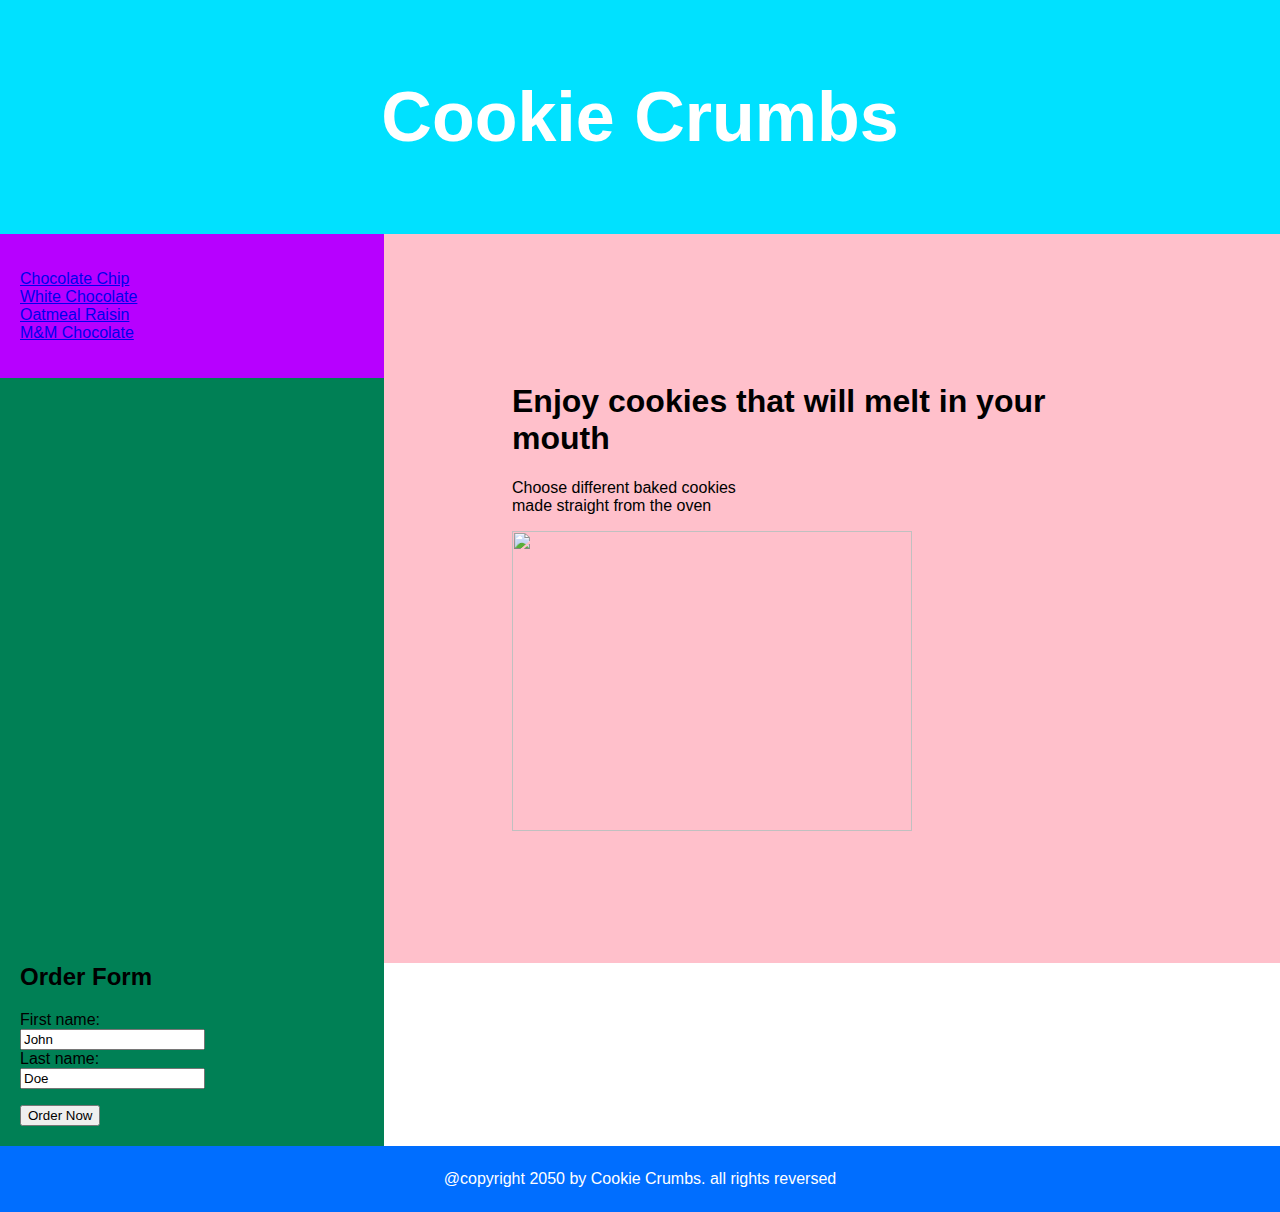
==== index.html @ 5505f8ea "second commit" ====
<!DOCTYPE html>
<html lang="en">
   <head>
     <title>Cookie Crumbs</title>
    <meta charset="utf-8">
    <link rel="stylesheet" href="styles.css">
   </head>
   <body>
      <header>
       <h1>Cookie Crumbs</h1>
      </header>
<section>
  <nav>
    <ul>
      <li><a href="#">Chocolate Chip</a></li>
      <li><a href="#">White Chocolate</a></li>
      <li><a href="#">Oatmeal Raisin</a></li>
      <li><a href="#">M&M Chocolate</a></li>
  </ul>
</nav>
<article>
  <h1>Enjoy cookies that will melt in your mouth</h1>
  <p>Choose different baked cookies<br> made straight from the oven</p>
  <img src="https://8e9d5b8b8dcb9208ef3f-01db2a53ae0368d03387780ee86ead55.ssl.cf2.rackcdn.com/0262340000000_CF_hyvee1_default_large.jpeg" width="400" height="300">
</article>
<div class="sidebox">
<aside>
  <h2>Order Form</h2>
    <form action="/action.html">
      <label for="firstName">First name:</label><br>
      <input type="text" id="firstName" name="firstName" value="John"><br>
      <label for="lastName">Last name:</label><br>
      <input type="text" id="lastName" name="lastName" value="Doe">
      <p id="demo"></p>
      <button onclick="orderNow()">Order Now</button>
      <script>
        function orderNow(){
          alert('Your Order will be shipped soon')
        }
      </script>
</aside>
</div>
</section>
<footer>
  <p>@copyright 2050 by Cookie Crumbs. all rights reversed</p>
</footer>
 </body>
</html>
---- styles.css ----
body {
    font-family: Arial, Helvetica, sans-serif;
    margin: 0;
    width: 100vw;
    height: 100vh;
}
header {
    background-color: rgb(0, 225, 255);
    padding: 30px;
    text-align: center;
    font-size: 35px;
    color: white;
}
nav {
    float: left;
    width: 30%;
    background: rgb(183, 0, 255);
    padding: 20px;
}
nav ul {
    list-style-type: none;
    padding: 0;
}
article {
    float: left;
    padding: 10%;
    width: 70%;
    background-color: pink;
}
aside {
    float: top;
    background: rgb(0, 128, 85);
    width: 30%;
    padding: 20px;
}
footer {
    background-color: rgb(0, 110, 255);
    padding: 8px;
    text-align: center;
    color: white;
}
* {
    box-sizing: border-box;
}
div {
    border: 10px;
    border-color: black;
}
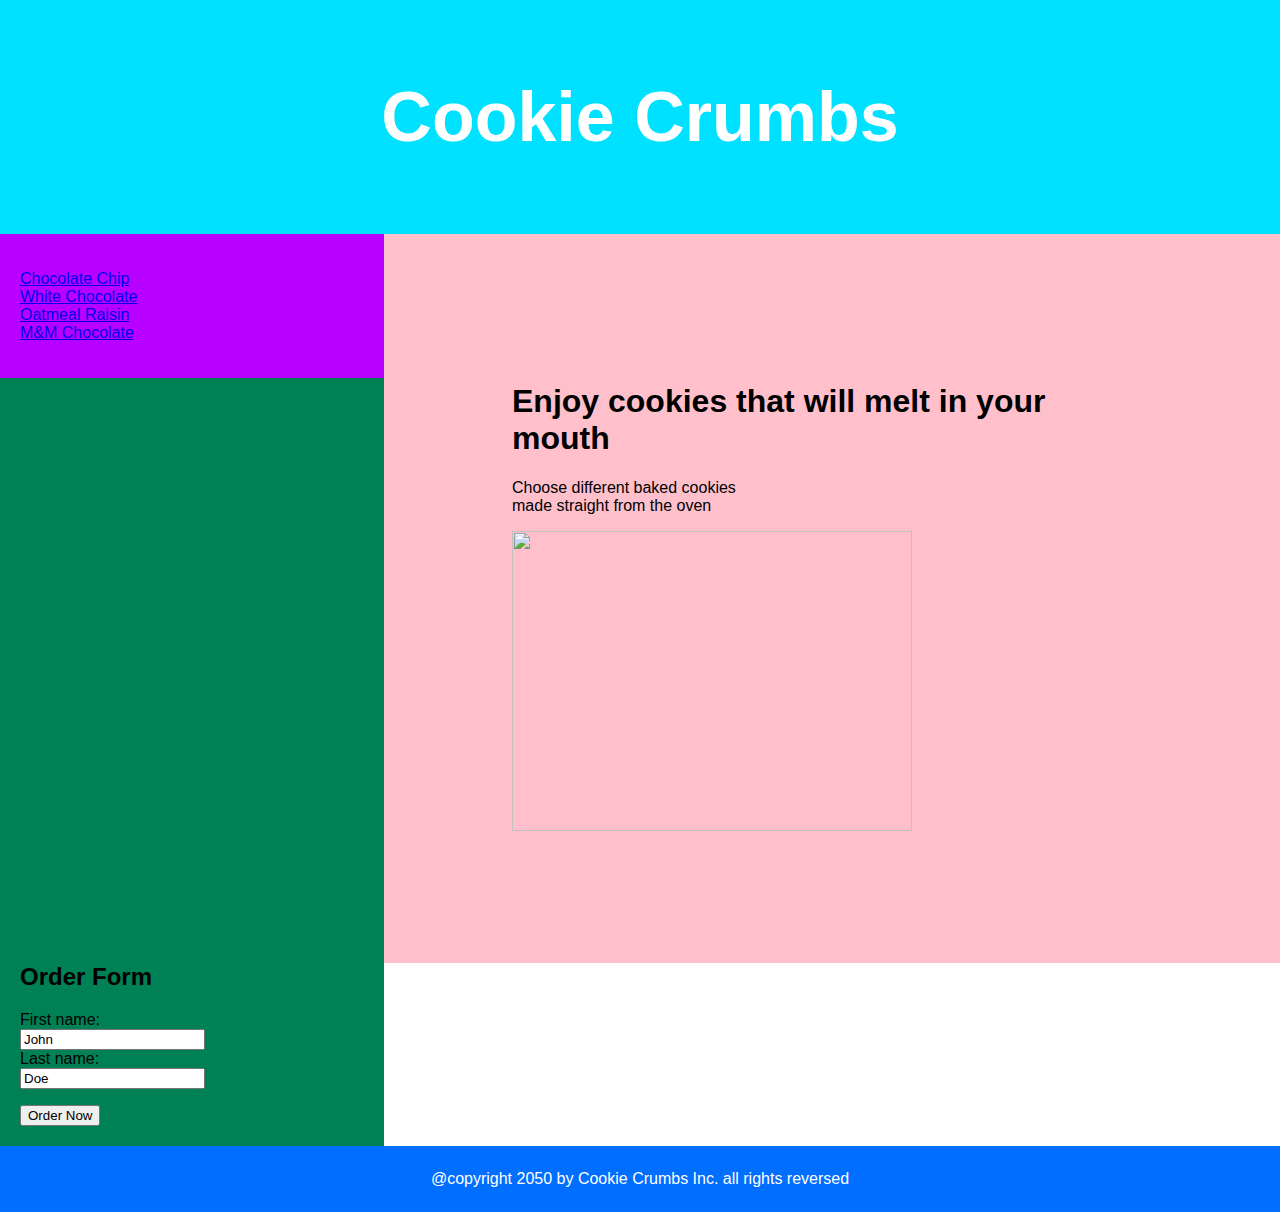
==== commit cb96af1f: "feat4" ====
--- a/index.html
+++ b/index.html
@@ -42,7 +42,7 @@
 </div>
 </section>
 <footer>
-  <p>@copyright 2050 by Cookie Crumbs. all rights reversed</p>
+  <p>@copyright 2050 by Cookie Crumbs Inc. all rights reversed</p>
 </footer>
  </body>
 </html>